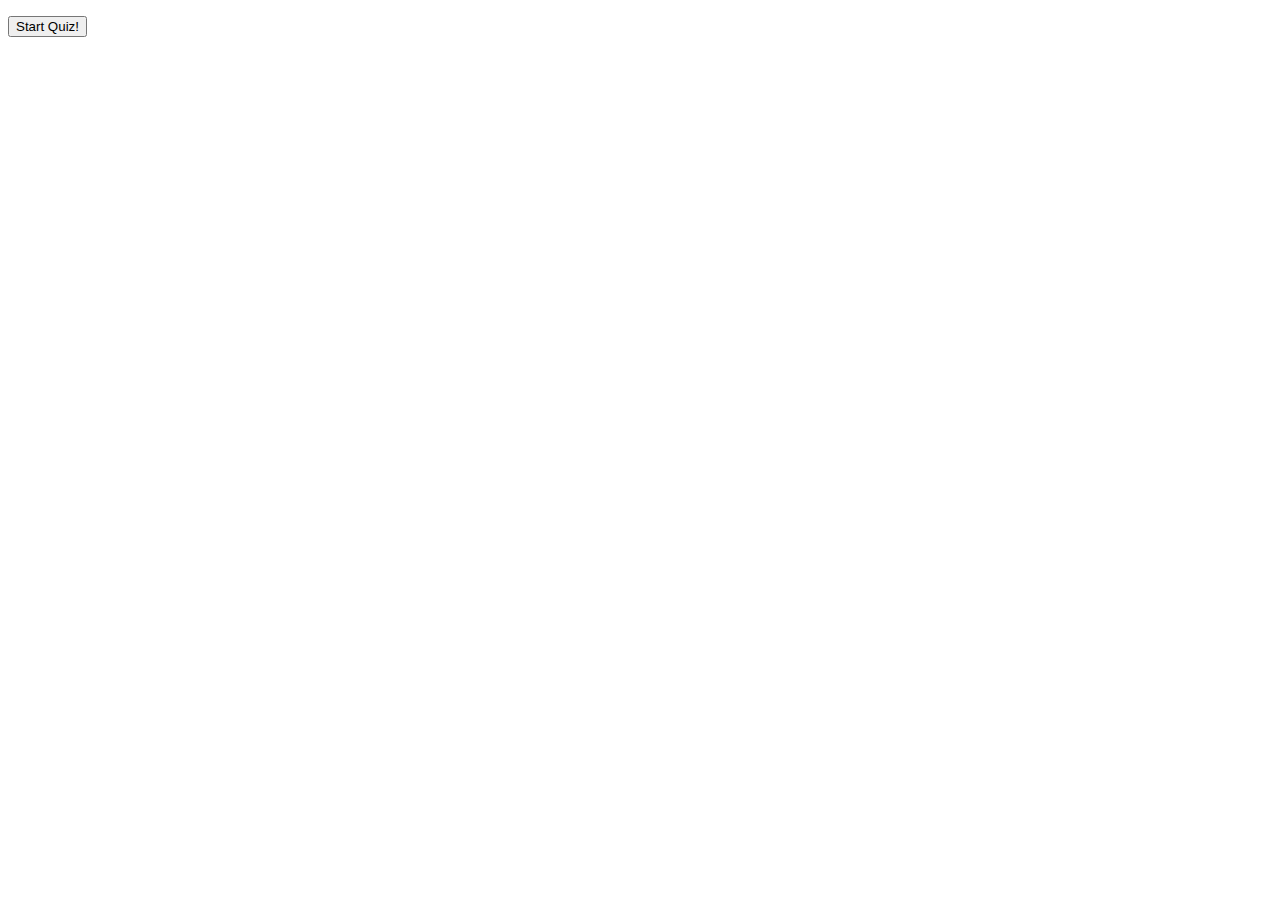
==== index.html @ a9fbb453 "add quiz timer" ====
<!DOCTYPE html>
<html lang="en">
  <head>
    <meta charset="UTF-8" />
    <meta http-equiv="X-UA-Compatible" content="IE=edge" />
    <meta name="viewport" content="width=device-width, initial-scale=1.0" />
    <link rel="stylesheet" href="./assets/css/style.css" />

    <title>Code Quiz</title>
  </head>
  <body>
    <div class="timer">
      <p id="timeLeft"></p>
    </div>
    <button id = "startBtn" class="btn">Start Quiz!</button>
    <!-- Hide and Show Based on which one is relevant -->
    <div class="landing-page"></div>

    <div class="question-and-answers"></div>

    <div class="alldone"></div>
    <!--
    Buttons

     -->
    <script src="./assets/javascript/script.js"></script>
  </body>
</html>
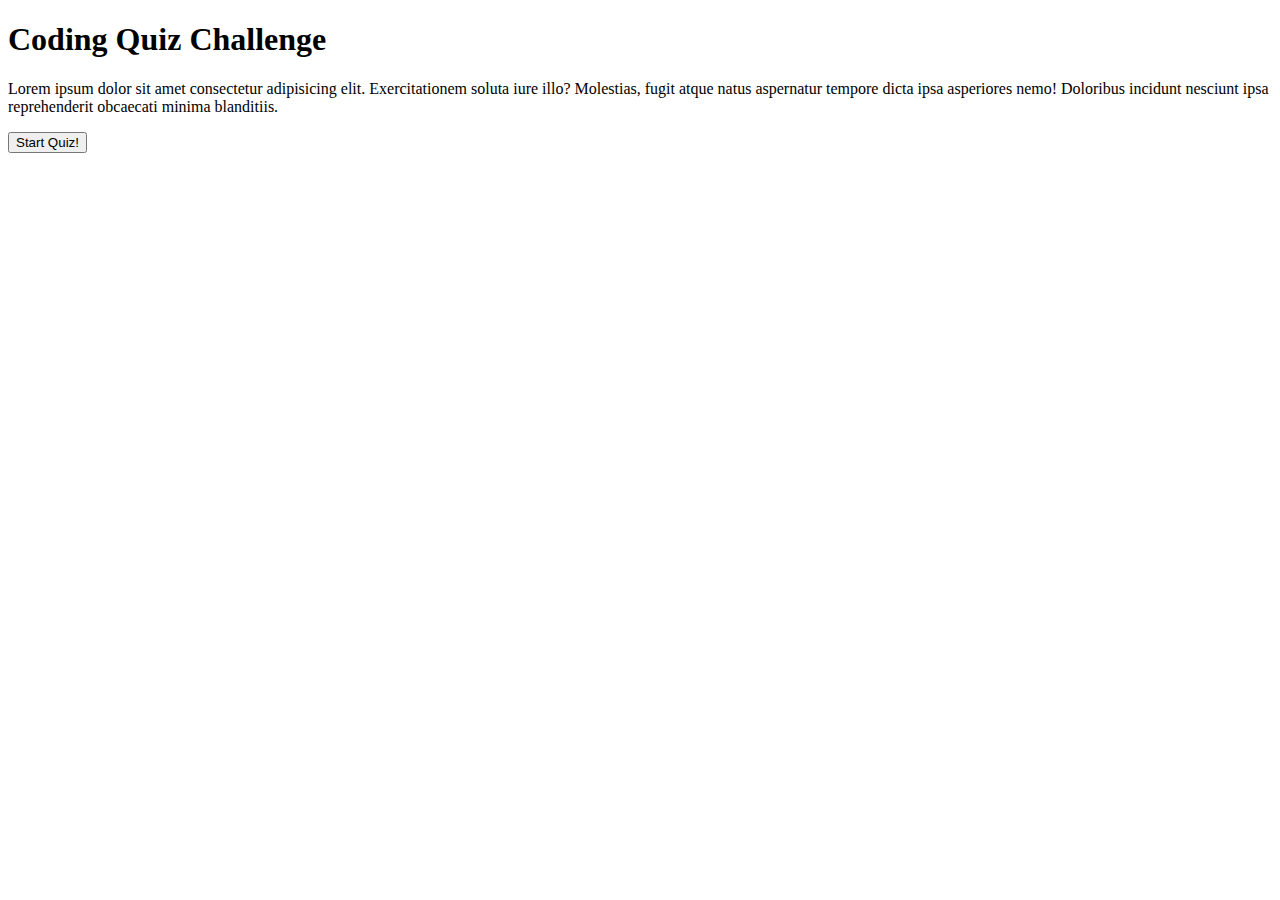
==== commit 41d85c88: "added timer, questoins,hide and show" ====
--- a/index.html
+++ b/index.html
@@ -12,13 +12,19 @@
     <div class="timer">
       <p id="timeLeft"></p>
     </div>
-    <button id = "startBtn" class="btn">Start Quiz!</button>
+    
+    <div class="landing-page" id = "landingPage" >
+      <h1>Coding Quiz Challenge</h1>
+      <p>Lorem ipsum dolor sit amet consectetur adipisicing elit. Exercitationem soluta iure illo? Molestias, fugit atque natus aspernatur tempore dicta ipsa asperiores nemo! Doloribus incidunt nesciunt ipsa reprehenderit obcaecati minima blanditiis.</p>
+      <button id = "startBtn" class="btn">Start Quiz!</button>
     <!-- Hide and Show Based on which one is relevant -->
-    <div class="landing-page"></div>
+    </div>
 
-    <div class="question-and-answers"></div>
+    <div class="question-and-answers hide" id = "questions">
+       
+    </div>
 
-    <div class="alldone"></div>
+    <div class="endQuiz hide"></div>
     <!--
     Buttons
 
--- a/assets/css/style.css
+++ b/assets/css/style.css
@@ -0,0 +1,3 @@
+.hide {
+    display:none;
+}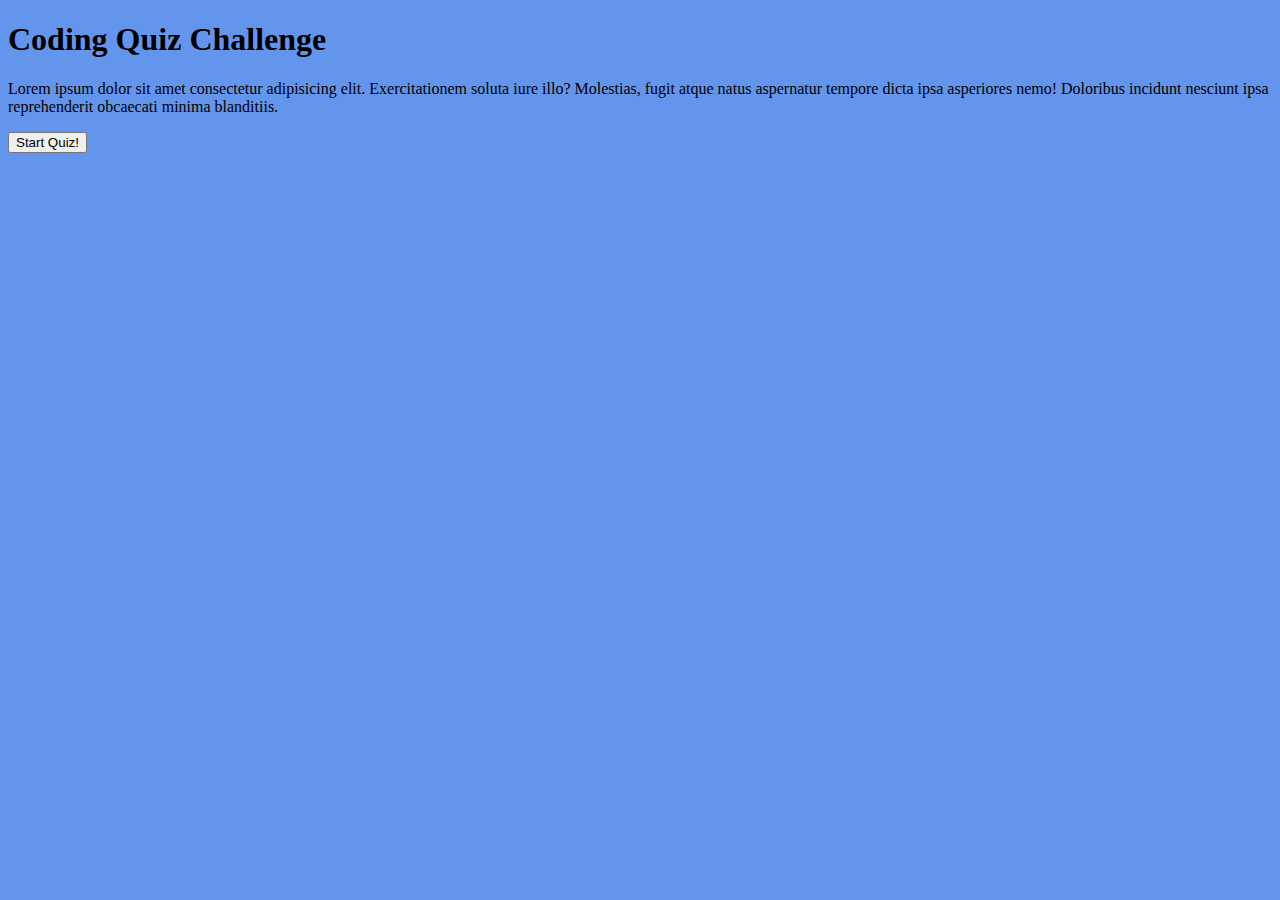
==== commit 22fbce8e: "adding highscore page and stop timer function" ====
--- a/index.html
+++ b/index.html
@@ -4,13 +4,14 @@
     <meta charset="UTF-8" />
     <meta http-equiv="X-UA-Compatible" content="IE=edge" />
     <meta name="viewport" content="width=device-width, initial-scale=1.0" />
+    <link rel="stylesheet" href="https://cdn.jsdelivr.net/npm/bootstrap@4.6.0/dist/css/bootstrap.min.css" integrity="sha384-B0vP5xmATw1+K9KRQjQERJvTumQW0nPEzvF6L/Z6nronJ3oUOFUFpCjEUQouq2+l" crossorigin="anonymous">
     <link rel="stylesheet" href="./assets/css/style.css" />
 
     <title>Code Quiz</title>
   </head>
-  <body>
-    <div class="timer">
-      <p id="timeLeft"></p>
+  <body class = "main-page">
+    <div class="timer text-center">
+         <p id="timeLeft"></p>
     </div>
     
     <div class="landing-page" id = "landingPage" >
@@ -24,7 +25,15 @@
        
     </div>
 
-    <div class="endQuiz hide"></div>
+    <div id="endQuiz" class = "hide">
+      <input type="text" id = "initials">
+      <button id = "save-highScore">Submit Highscore</button>
+    </div>
+
+    <div id = "highScore" class = "hide">
+         <button id="goBack">Go Back</button> 
+         <button id="clear">Clear History</button>
+    </div>
     <!--
     Buttons
 
--- a/assets/css/style.css
+++ b/assets/css/style.css
@@ -1,3 +1,7 @@
 .hide {
     display:none;
+}
+
+.main-page {
+    background-color: cornflowerblue;
 }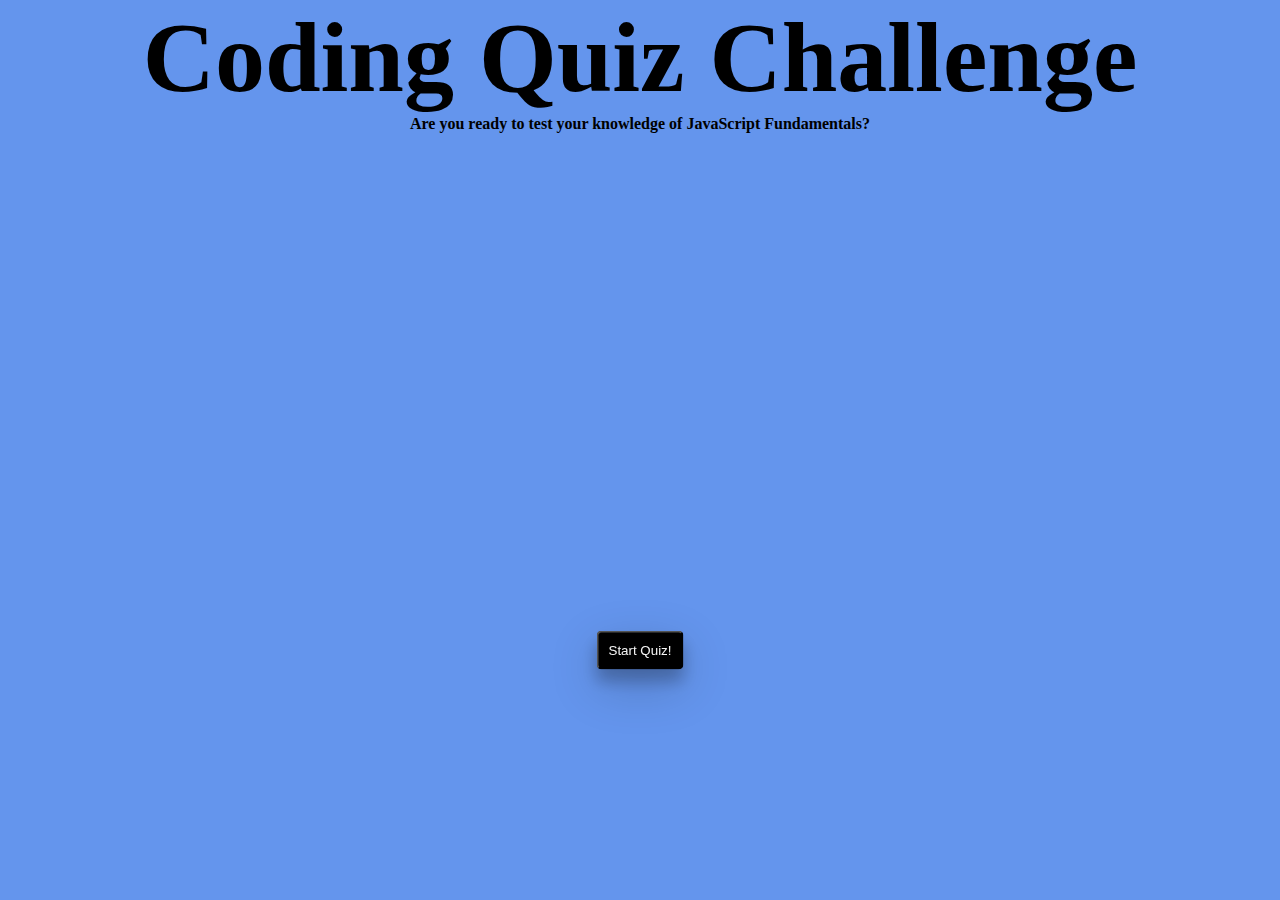
==== commit 518f7330: "adding more questions and developing highscore page" ====
--- a/index.html
+++ b/index.html
@@ -4,35 +4,46 @@
     <meta charset="UTF-8" />
     <meta http-equiv="X-UA-Compatible" content="IE=edge" />
     <meta name="viewport" content="width=device-width, initial-scale=1.0" />
-    <link rel="stylesheet" href="https://cdn.jsdelivr.net/npm/bootstrap@4.6.0/dist/css/bootstrap.min.css" integrity="sha384-B0vP5xmATw1+K9KRQjQERJvTumQW0nPEzvF6L/Z6nronJ3oUOFUFpCjEUQouq2+l" crossorigin="anonymous">
+    <link
+      rel="stylesheet"
+      href="https://cdn.jsdelivr.net/npm/bootstrap@4.6.0/dist/css/bootstrap.min.css"
+      integrity="sha384-B0vP5xmATw1+K9KRQjQERJvTumQW0nPEzvF6L/Z6nronJ3oUOFUFpCjEUQouq2+l"
+      crossorigin="anonymous"
+    />
     <link rel="stylesheet" href="./assets/css/style.css" />
 
     <title>Code Quiz</title>
   </head>
-  <body class = "main-page">
+  <body class="main-page">
     <div class="timer text-center">
-         <p id="timeLeft"></p>
-    </div>
-    
-    <div class="landing-page" id = "landingPage" >
-      <h1>Coding Quiz Challenge</h1>
-      <p>Lorem ipsum dolor sit amet consectetur adipisicing elit. Exercitationem soluta iure illo? Molestias, fugit atque natus aspernatur tempore dicta ipsa asperiores nemo! Doloribus incidunt nesciunt ipsa reprehenderit obcaecati minima blanditiis.</p>
-      <button id = "startBtn" class="btn">Start Quiz!</button>
-    <!-- Hide and Show Based on which one is relevant -->
+      <p id="timeLeft"></p>
     </div>
 
-    <div class="question-and-answers hide" id = "questions">
-       
+    <div class="landing-page" id="landingPage">
+      <div class = "header">
+        <h1>Coding Quiz Challenge</h1>
+        <h4>Are you ready to test your knowledge of JavaScript Fundamentals?</h4>
+      </div>
+      <div class="btn-container">
+        <button id="startBtn" class="btn">Start Quiz!</button>
+      </div>
+      <!-- Hide and Show Based on which one is relevant -->
     </div>
 
-    <div id="endQuiz" class = "hide">
-      <input type="text" id = "initials">
-      <button id = "save-highScore">Submit Highscore</button>
+    <div class="question-and-answers hide" id="questions"></div>
+
+    <div id="endQuiz" class="hide">
+      <input type="text" id="initials" />
+      <button id="save-highScore">Enter Initials To See Your Highscore!</button>
     </div>
 
-    <div id = "highScore" class = "hide">
-         <button id="goBack">Go Back</button> 
-         <button id="clear">Clear History</button>
+    <div id="highScore" class="hide">
+      <h2>HIGHSCORES</h2>
+      <div class="btn-container">
+        <button id="goBack" class="btn">Go Back</button>
+        <button id="clear" class="btn">Clear History</button>
+      </div>
+      
     </div>
     <!--
     Buttons
--- a/assets/css/style.css
+++ b/assets/css/style.css
@@ -1,7 +1,73 @@
+* {
+  margin: 0;
+  padding: 0;
+  box-sizing: border-box;
+}
+
+::before,
+::after {
+  box-sizing: inherit;
+}
+
 .hide {
-    display:none;
+  display: none;
 }
 
 .main-page {
-    background-color: cornflowerblue;
-}+  background-color: cornflowerblue;
+}
+
+h1,
+h2 {
+  text-align: center;
+  text-decoration-thickness: 10px;
+  font-family: Georgia, "Times New Roman", Times, serif;
+  font-size: 100px;
+}
+
+h4 {
+  flex-direction: row;
+  flex-wrap: wrap;
+  text-align: center;
+}
+
+
+.header {
+    bottom: 20px;
+    position: relative center;
+  }
+
+.btn {
+  background-color: black;
+  color: whitesmoke;
+  border-radius: 5px;
+  border-style: outset;
+  text-align: center;
+  box-shadow: 0 8px 16px 0 rgba(0, 0, 0, 0.2), 0 6px 20px 0 rgba(0, 0, 0, 0.19);
+  box-shadow: 0 12px 16px 0 rgba(0, 0, 0, 0.24),
+    0 17px 50px 0 rgba(0, 0, 0, 0.19);
+  float: center;
+  margin-top: auto;
+}
+
+.landing-page .btn {
+  position: fixed;
+  top: 50%;
+  left: 50%;
+  transform: translate(-50%, -50%);
+  padding: 16px 30px;
+  flex-direction: row;
+  flex-wrap: wrap;
+  float: bottom;
+  padding: 10px;
+  margin-top:200px;
+}
+
+.btn-container {
+  position: relative center;
+  flex-direction: row;
+  flex-wrap: wrap;
+  padding: 10px;
+  margin-top:30px;
+}
+
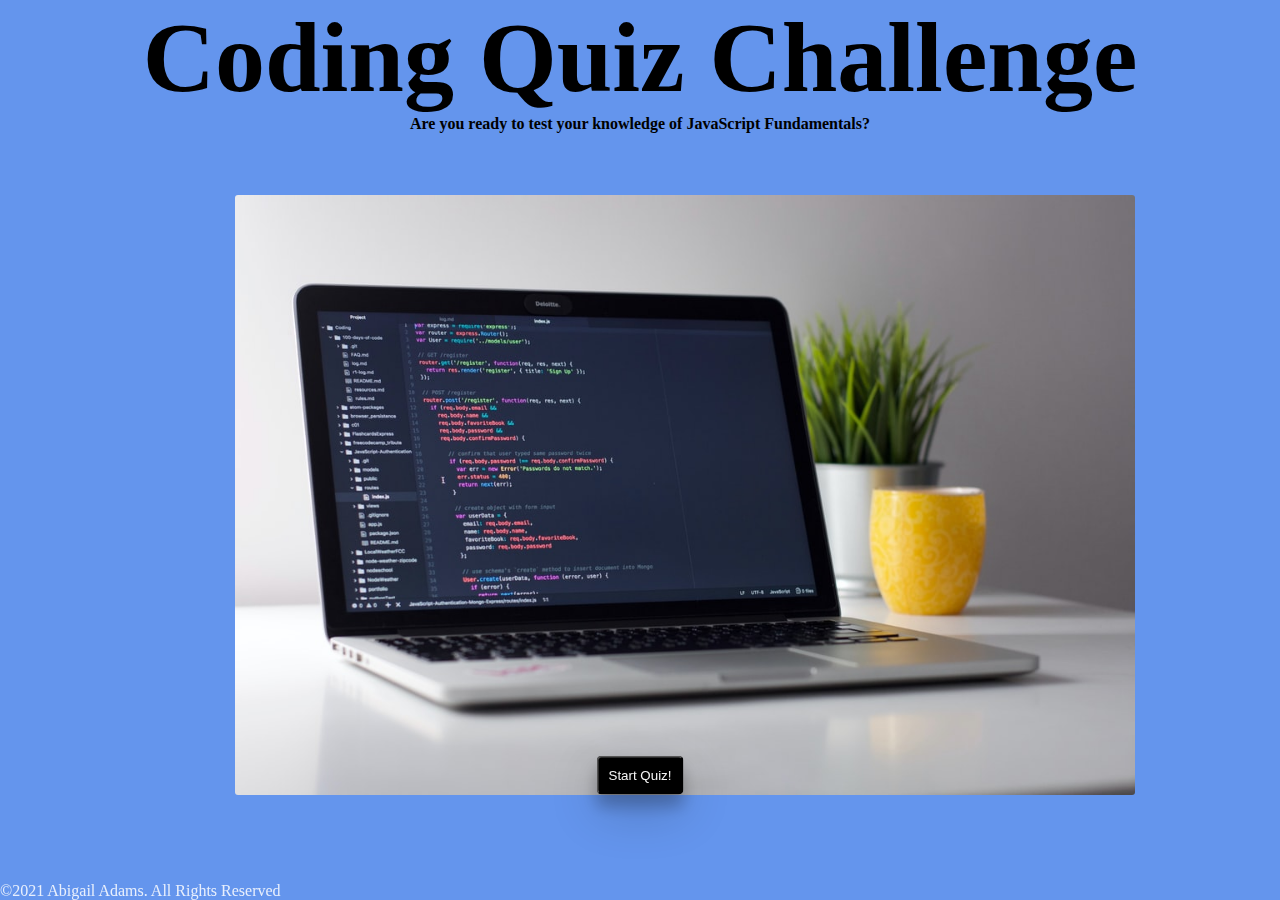
==== commit 40c53aad: "copyright and landing page" ====
--- a/index.html
+++ b/index.html
@@ -20,13 +20,15 @@
     </div>
 
     <div class="landing-page" id="landingPage">
-      <div class = "header">
+      <div class="header">
         <h1>Coding Quiz Challenge</h1>
-        <h4>Are you ready to test your knowledge of JavaScript Fundamentals?</h4>
+        <h4>
+          Are you ready to test your knowledge of JavaScript Fundamentals?
+        </h4>
       </div>
-      <div class="btn-container">
-        <button id="startBtn" class="btn">Start Quiz!</button>
-      </div>
+      <img src=".//assets/images/img.jpeg" alt="" class="main-image" />
+      <img class="btn-container" />
+      <button id="startBtn" class="btn">Start Quiz!</button>
       <!-- Hide and Show Based on which one is relevant -->
     </div>
 
@@ -38,17 +40,20 @@
     </div>
 
     <div id="highScore" class="hide">
-      <h2>HIGHSCORES</h2>
+      <h2 class = "highscore-title">HIGHSCORES</h2>
+      <div class="highscore-pg">
+        
+
+      </div>
       <div class="btn-container">
         <button id="goBack" class="btn">Go Back</button>
         <button id="clear" class="btn">Clear History</button>
       </div>
-      
     </div>
-    <!--
-    Buttons
+    <footer>
+      <p class="copyright">&copy2021 Abigail Adams. All Rights Reserved</p>
+    </footer>
 
-     -->
     <script src="./assets/javascript/script.js"></script>
   </body>
 </html>
--- a/assets/css/style.css
+++ b/assets/css/style.css
@@ -15,6 +15,17 @@
 
 .main-page {
   background-color: cornflowerblue;
+}
+
+.main-image {
+    max-width: 100vh;   
+    margin: 5vh;
+    height: auto; 
+    top: 50%;
+    left: 50%;
+    transform: translate(-50%, -50%);
+    position: absolute;
+    border-radius: 3px;
 }
 
 h1,
@@ -46,7 +57,7 @@
   box-shadow: 0 8px 16px 0 rgba(0, 0, 0, 0.2), 0 6px 20px 0 rgba(0, 0, 0, 0.19);
   box-shadow: 0 12px 16px 0 rgba(0, 0, 0, 0.24),
     0 17px 50px 0 rgba(0, 0, 0, 0.19);
-  float: center;
+  float: center bottom;
   margin-top: auto;
 }
 
@@ -55,19 +66,35 @@
   top: 50%;
   left: 50%;
   transform: translate(-50%, -50%);
-  padding: 16px 30px;
+  padding: 50px 50px;
   flex-direction: row;
   flex-wrap: wrap;
   float: bottom;
   padding: 10px;
-  margin-top:200px;
+  margin-top:325px;
 }
 
 .btn-container {
-  position: relative center;
+  position: fixed;
   flex-direction: row;
   flex-wrap: wrap;
   padding: 10px;
-  margin-top:30px;
+  margin: top 2px bottom 2px;
+
 }
 
+.highscore-title {
+    text-align: center;
+}
+
+footer {
+    position: fixed;
+    left: 0;
+    bottom: 0;
+    width: 100%;
+	color: rgba(255,255,255,0.85);
+	border-bottom-right-radius: 6px;
+	border-top-left-radius: 0px;
+	border-bottom-left-radius: 6px;
+}
+
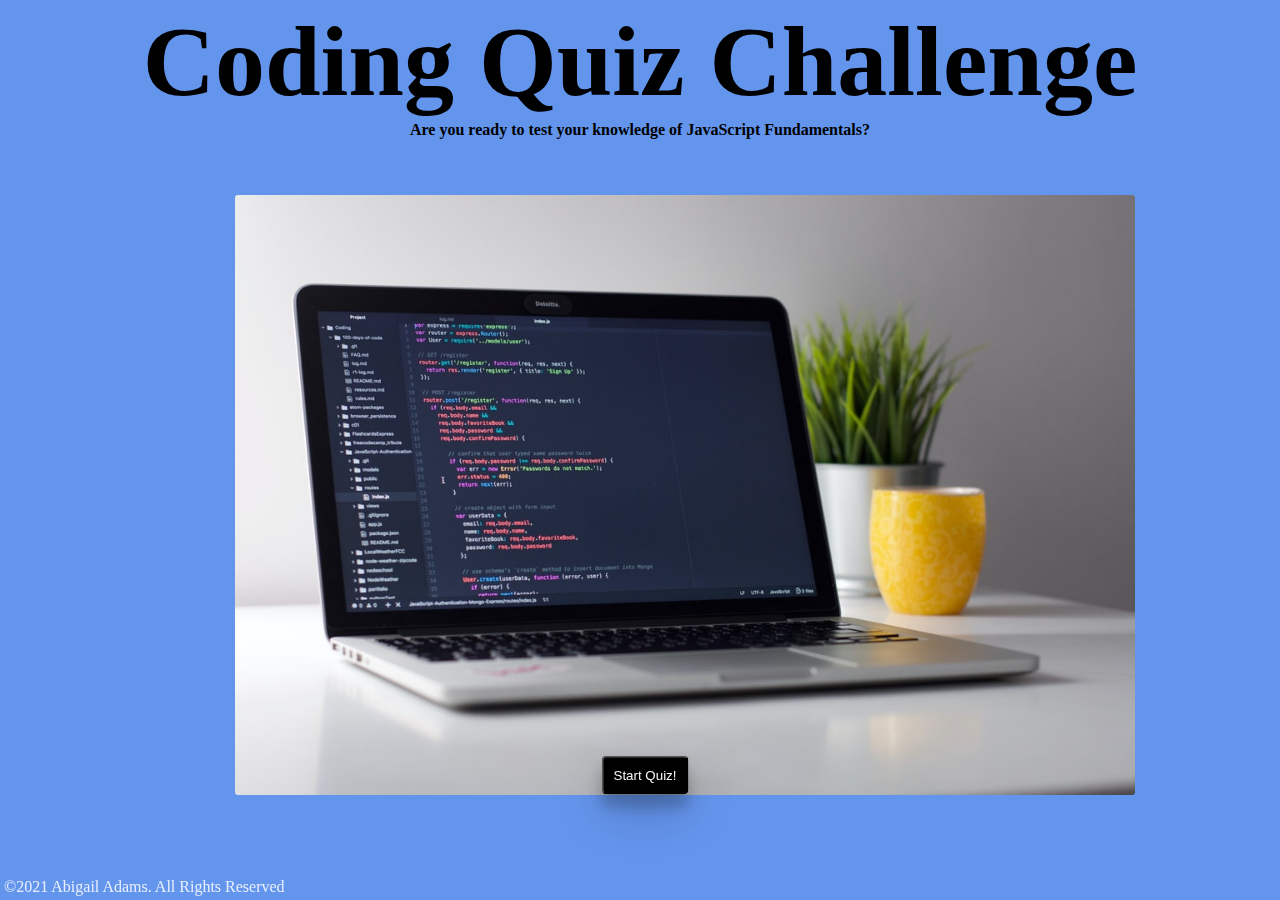
==== commit 29e1ce08: "staging for mvp" ====
--- a/index.html
+++ b/index.html
@@ -35,18 +35,21 @@
     <div class="question-and-answers hide" id="questions"></div>
 
     <div id="endQuiz" class="hide">
-      <input type="text" id="initials" />
-      <button id="save-highScore">Enter Initials To See Your Highscore!</button>
+      <div class = "container">
+        <input type="text" id="initials" />
+        <button class = "btn" id="save-highScore">Enter Initials And Click To Save Highscore!</button>
+      </div>
+       
     </div>
 
     <div id="highScore" class="hide">
       <h2 class = "highscore-title">HIGHSCORES</h2>
       <div class="highscore-pg">
-        
+
 
       </div>
       <div class="btn-container">
-        <button id="goBack" class="btn">Go Back</button>
+        <button id="goBack" class="btn">Start Over</button>
         <button id="clear" class="btn">Clear History</button>
       </div>
     </div>
--- a/assets/css/style.css
+++ b/assets/css/style.css
@@ -1,5 +1,5 @@
 * {
-  margin: 0;
+  margin: 2px;
   padding: 0;
   box-sizing: border-box;
 }
@@ -18,20 +18,20 @@
 }
 
 .main-image {
-    max-width: 100vh;   
-    margin: 5vh;
-    height: auto; 
-    top: 50%;
-    left: 50%;
-    transform: translate(-50%, -50%);
-    position: absolute;
-    border-radius: 3px;
+  max-width: 100vh;
+  margin: 5vh;
+  height: auto;
+  top: 50%;
+  left: 50%;
+  transform: translate(-50%, -50%);
+  position: absolute;
+  border-radius: 3px;
 }
 
 h1,
 h2 {
   text-align: center;
-  text-decoration-thickness: 10px;
+  /* text-decoration-thickness: 10px; */
   font-family: Georgia, "Times New Roman", Times, serif;
   font-size: 100px;
 }
@@ -42,11 +42,17 @@
   text-align: center;
 }
 
+.header {
+  bottom: 20px;
+  position: relative center;
+}
 
-.header {
-    bottom: 20px;
-    position: relative center;
-  }
+#questions {
+  position: fixed;
+  top: 50%;
+  left: 50%;
+  transform: translate(-50%, -50%);
+}
 
 .btn {
   background-color: black;
@@ -58,7 +64,19 @@
   box-shadow: 0 12px 16px 0 rgba(0, 0, 0, 0.24),
     0 17px 50px 0 rgba(0, 0, 0, 0.19);
   float: center bottom;
-  margin-top: auto;
+  margin: 5px;
+  padding: 5px;
+}
+
+.optionBtn {
+  margin: 5px;
+  padding: 5px;
+  background-color: white;
+  border-radius: 5px;
+}
+
+.answers {
+  display: inline-block;
 }
 
 .landing-page .btn {
@@ -71,30 +89,58 @@
   flex-wrap: wrap;
   float: bottom;
   padding: 10px;
-  margin-top:325px;
+  margin-top: 325px;
 }
 
 .btn-container {
   position: fixed;
+  top: 50%;
+  left: 50%;
+  transform: translate(-50%, -50%);
+  padding: 50px 50px;
   flex-direction: row;
   flex-wrap: wrap;
+  float: bottom;
   padding: 10px;
-  margin: top 2px bottom 2px;
+  margin-top: 325px;
+}
 
+.container {
+  background-color: black;
+  max-width: 60%;
+  height: auto;
+  padding: 50px;
+  top: 50%;
+  left: 50%;
+  transform: translate(-50%, -50%);
+  position: absolute;
+  border-radius: 10px;
+  text-align: center;
+}
+
+#save-highscore.btn{
+    padding:10px;
+    background-color: rgba(255, 255, 255, 0.993);
+    font-size:24px;
+    padding:10px;
 }
 
 .highscore-title {
-    text-align: center;
+  text-align: center;
+}
+
+p#timeLeft {
+  position: relative;
+  font-family: Georgia, "Times New Roman", Times, serif;
 }
 
 footer {
-    position: fixed;
-    left: 0;
-    bottom: 0;
-    width: 100%;
-	color: rgba(255,255,255,0.85);
-	border-bottom-right-radius: 6px;
-	border-top-left-radius: 0px;
-	border-bottom-left-radius: 6px;
+  position: fixed;
+  left: 0;
+  bottom: 0;
+  width: 100%;
+  color: rgba(255, 255, 255, 0.85);
+  border-bottom-right-radius: 6px;
+  border-top-left-radius: 0px;
+  border-bottom-left-radius: 6px;
 }
-
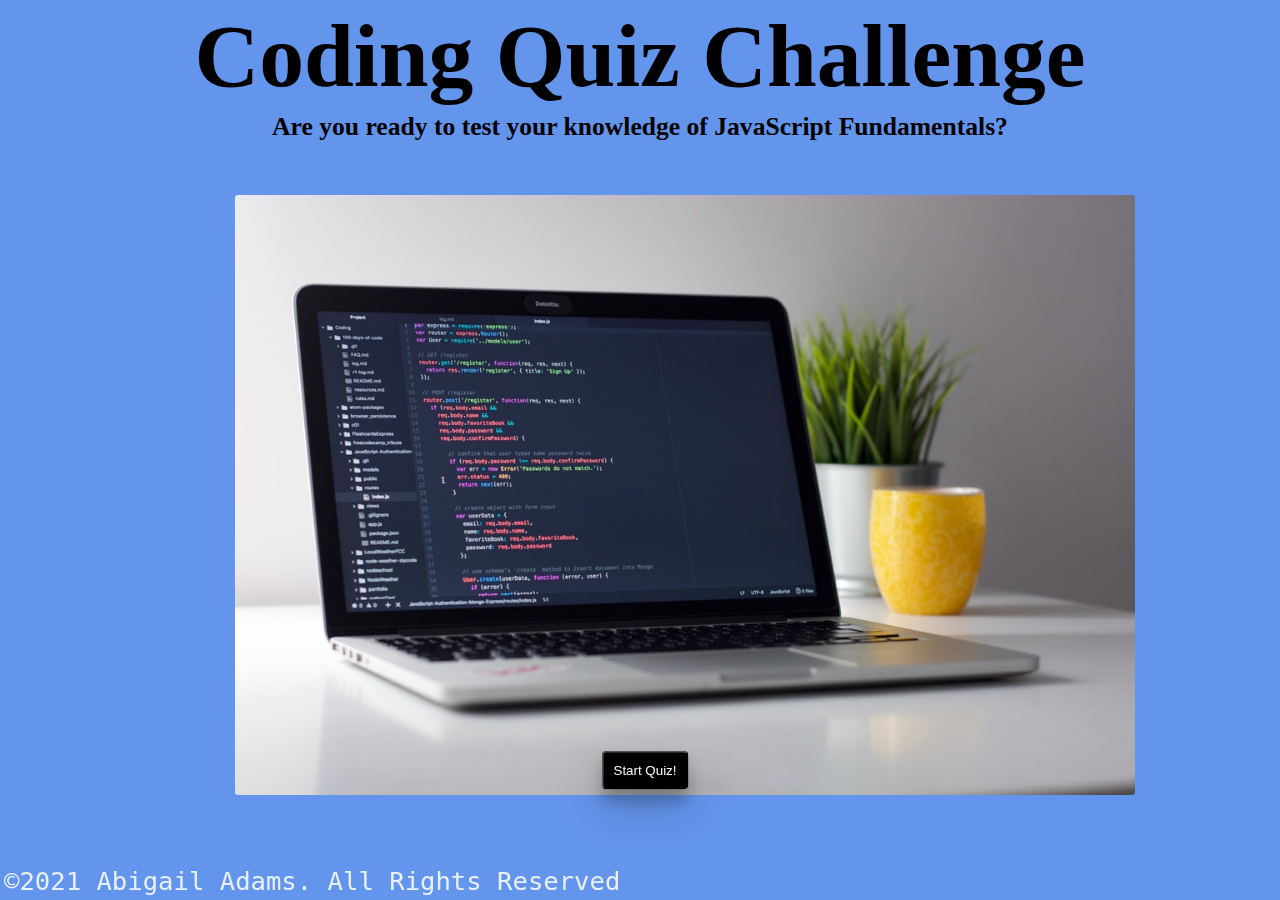
==== commit 2f5756e1: "wrong answer alert" ====
--- a/index.html
+++ b/index.html
@@ -27,27 +27,28 @@
         </h4>
       </div>
       <img src=".//assets/images/img.jpeg" alt="" class="main-image" />
-      <img class="btn-container" />
-      <button id="startBtn" class="btn">Start Quiz!</button>
+      <div class="btn-container">
+        
+        <button id="startBtn" class="btn">Start Quiz!</button>
+      </div>
+
       <!-- Hide and Show Based on which one is relevant -->
     </div>
 
     <div class="question-and-answers hide" id="questions"></div>
 
     <div id="endQuiz" class="hide">
-      <div class = "container">
+      <div class="container">
         <input type="text" id="initials" />
-        <button class = "btn" id="save-highScore">Enter Initials And Click To Save Highscore!</button>
+        <button class="btn" id="save-highScore">
+          Enter Initials And Click To Save Highscore!
+        </button>
       </div>
-       
     </div>
 
     <div id="highScore" class="hide">
-      <h2 class = "highscore-title">HIGHSCORES</h2>
-      <div class="highscore-pg">
-
-
-      </div>
+      <h2 class="highscore-title">HIGHSCORES</h2>
+      <div class="highscore-pg"></div>
       <div class="btn-container">
         <button id="goBack" class="btn">Start Over</button>
         <button id="clear" class="btn">Clear History</button>
--- a/assets/css/style.css
+++ b/assets/css/style.css
@@ -2,6 +2,11 @@
   margin: 2px;
   padding: 0;
   box-sizing: border-box;
+}
+
+p {
+  font: 24px monospace;
+  font-size: 2vw;
 }
 
 ::before,
@@ -26,20 +31,26 @@
   transform: translate(-50%, -50%);
   position: absolute;
   border-radius: 3px;
+  flex-direction: row;
+  flex-wrap: wrap;
 }
 
 h1,
 h2 {
+  flex-direction: row;
+  flex-wrap: wrap;
   text-align: center;
-  /* text-decoration-thickness: 10px; */
   font-family: Georgia, "Times New Roman", Times, serif;
   font-size: 100px;
+  font-size: 7vw;
 }
 
 h4 {
   flex-direction: row;
   flex-wrap: wrap;
   text-align: center;
+  margin: 5px;
+  font-size:2vw;
 }
 
 .header {
@@ -81,48 +92,39 @@
 
 .landing-page .btn {
   position: fixed;
-  top: 50%;
+  flex-direction: row;
+  flex-wrap: wrap;
+  top: 85%;
   left: 50%;
   transform: translate(-50%, -50%);
   padding: 50px 50px;
-  flex-direction: row;
-  flex-wrap: wrap;
   float: bottom;
   padding: 10px;
-  margin-top: 325px;
 }
 
 .btn-container {
   position: fixed;
-  top: 50%;
-  left: 50%;
-  transform: translate(-50%, -50%);
-  padding: 50px 50px;
   flex-direction: row;
   flex-wrap: wrap;
-  float: bottom;
-  padding: 10px;
-  margin-top: 325px;
+  /* justify-content: flex-end;
+  display: flex; */
+  top: 85%;
+  left: 50%;
 }
 
 .container {
   background-color: black;
-  max-width: 60%;
-  height: auto;
-  padding: 50px;
-  top: 50%;
-  left: 50%;
-  transform: translate(-50%, -50%);
-  position: absolute;
-  border-radius: 10px;
-  text-align: center;
+  justify-content: space-between;
+  flex-direction: column;
+  height: 5vh;
+  display: flex;
 }
 
-#save-highscore.btn{
-    padding:10px;
-    background-color: rgba(255, 255, 255, 0.993);
-    font-size:24px;
-    padding:10px;
+#save-highscore.btn {
+  padding: 10px;
+  background-color: rgba(255, 255, 255, 0.993);
+  font-size: 24px;
+  padding: 10px;
 }
 
 .highscore-title {
@@ -144,3 +146,7 @@
   border-top-left-radius: 0px;
   border-bottom-left-radius: 6px;
 }
+
+p.copyright {
+  size: 1vw;
+}
